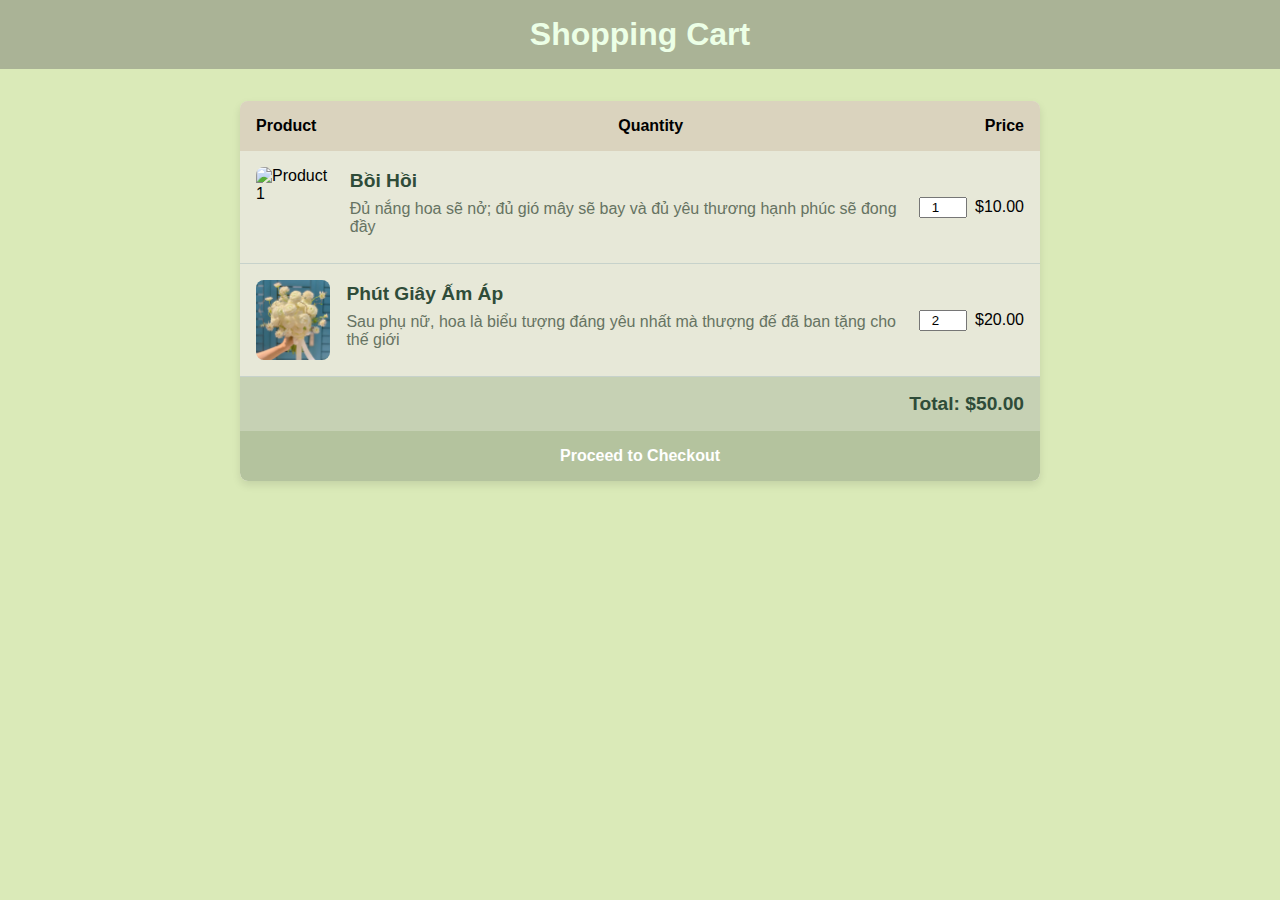
==== cart.html @ 7fd066be "add cart" ====
<!DOCTYPE html>
<html lang="en">
<head>
    <meta charset="UTF-8">
    <meta name="viewport" content="width=device-width, initial-scale=1.0">
    <link rel ="stylesheet" href ="index.css">
    <title>Giỏ Hàng</title>
</head>
<body>
    <header>
        <h1> Shopping Cart</h1>
    </header>

    <div class="cart-container">
        <div class="cart-header">
            <span>Product</span>
            <span>Quantity</span>
            <span>Price</span>
        </div>

        <div class="cart-item">
            <img src="img/image copy 3.png" alt="Product 1">
            <div class="cart-item-info">
                <h3>Bồi Hồi</h3>
                <p>Đủ nắng hoa sẽ nở; đủ gió mây sẽ bay và đủ yêu thương hạnh phúc sẽ đong đầy </p>
            </div>
            <div class="cart-item-quantity">
            
                <input type="number" value="1" min="1">
               
            </div>
            <span>$10.00</span>
        </div>

        <div class="cart-item">
            <img src="img/image copy 4.png" alt="Product 2">
            <div class="cart-item-info">
                <h3>Phút Giây Ấm Áp</h3>
                <p>Sau phụ nữ, hoa là biểu tượng đáng yêu nhất mà thượng đế đã ban tặng cho thế giới</p>
            </div>
            <div class="cart-item-quantity">
                
                <input type="number" value="2" min="1">
              
            </div>
            <span>$20.00</span>
        </div>

        <div class="cart-total">
            Total: $50.00
        </div>

        <a href="#" class="checkout-btn">Proceed to Checkout</a>
    </div>
</body>
</html>
---- index.css ----
body {
    font-family: Arial, sans-serif;
    margin: 0;
    padding: 0;
    background-color: #daeab8;
}
header {
    background-color: #AAB396;
    color: #ECFFE6;
    text-align: center;
    padding: 1rem 0;
}
header h1 {
    margin: 0;
}
nav {
    display: flex;
    justify-content: center;
    background-color: #DCE4C9;
    padding: 0.5rem;
}
nav a {
    color: #5F6F65;
    text-decoration: none;
    margin: 0 3rem;
}
nav a:hover {
    text-decoration: underline;
    color:#AAB396;
}
.products {
    display: flex;
    flex-wrap: wrap;
    justify-content: center;
    gap: 1.5rem;
    padding: 2rem;
}
.product {
    background-color: white;
    border: 1px solid #ddd;
    border-radius: 10px;
    width: 300px;
    box-shadow: 0 4px 6px rgba(0, 0, 0, 0.1);
    overflow: hidden;
    text-align: center;
}
.product img {
    width: 100%;
    height: 250px;
    object-fit: cover;
}
.product h3 {
    margin: 1rem 0 0.5rem;
    color:#9CA986;
}
.product p {
    color: #9CA986;
}
.product button {
    background-color: #9CA986;
    color: #FEF3E2;
    border: none;
    padding: 0.5rem 1rem;
    margin-bottom: 1rem;
    cursor: pointer;
    border-radius: 4px;
}
.product button:hover {
    background-color: #CADABF;
    color:#333;
}
footer {
    background-color: #9CA986;
    color: white;
    text-align: center;
    padding: 1rem 0;
    margin-top: 2rem;
}


/* cart */
.cart-container {
    max-width: 800px;
    margin: 2rem auto;
    background-color: #E7E8D8;
    box-shadow: 0 4px 8px rgba(0, 0, 0, 0.1);
    border-radius: 8px;
    overflow: hidden;
}
.cart-header {
    display: flex;
    justify-content: space-between;
    background-color: #DAD3BE;
    padding: 1rem;
    font-weight: bold;
}
.cart-item {
    display: flex;
    justify-content: space-between;
    align-items: center;
    padding: 1rem;
    border-bottom: 1px solid #c7d2cb;
}
.cart-item:last-child {
    border-bottom: none;
}
.cart-item img {
    width: 80px;
    height: 80px;
    object-fit: cover;
    border-radius: 8px;
}
.cart-item-info {
    flex-grow: 1;
    margin-left: 1rem;
}
.cart-item-info h3 {
    margin: 0;
    font-size: 1.2rem;
    color:#2f4c39;
}
.cart-item-info p {
    margin: 0.5rem 0;
    color: #667362;
}
.cart-item-quantity {
    display: flex;
    align-items: center;
    color:#2f4c39;
}
.cart-item-quantity input {
    width: 40px;
    text-align: center;
    margin: 0 0.5rem;
}
.cart-total {
    padding: 1rem;
    text-align: right;
    background-color: #c6d1b4;
    font-size: 1.2rem;
    font-weight: bold;
    color:#2f4c39;
}
.checkout-btn {
    display: block;
    background-color: #b4c39e;
    color: white;
    text-align: center;
    padding: 1rem;
    text-decoration: none;
    font-weight: bold;
    border-radius: 0 0 8px 8px;
}
.checkout-btn:hover {
    background-color: #6B8A7A;
}
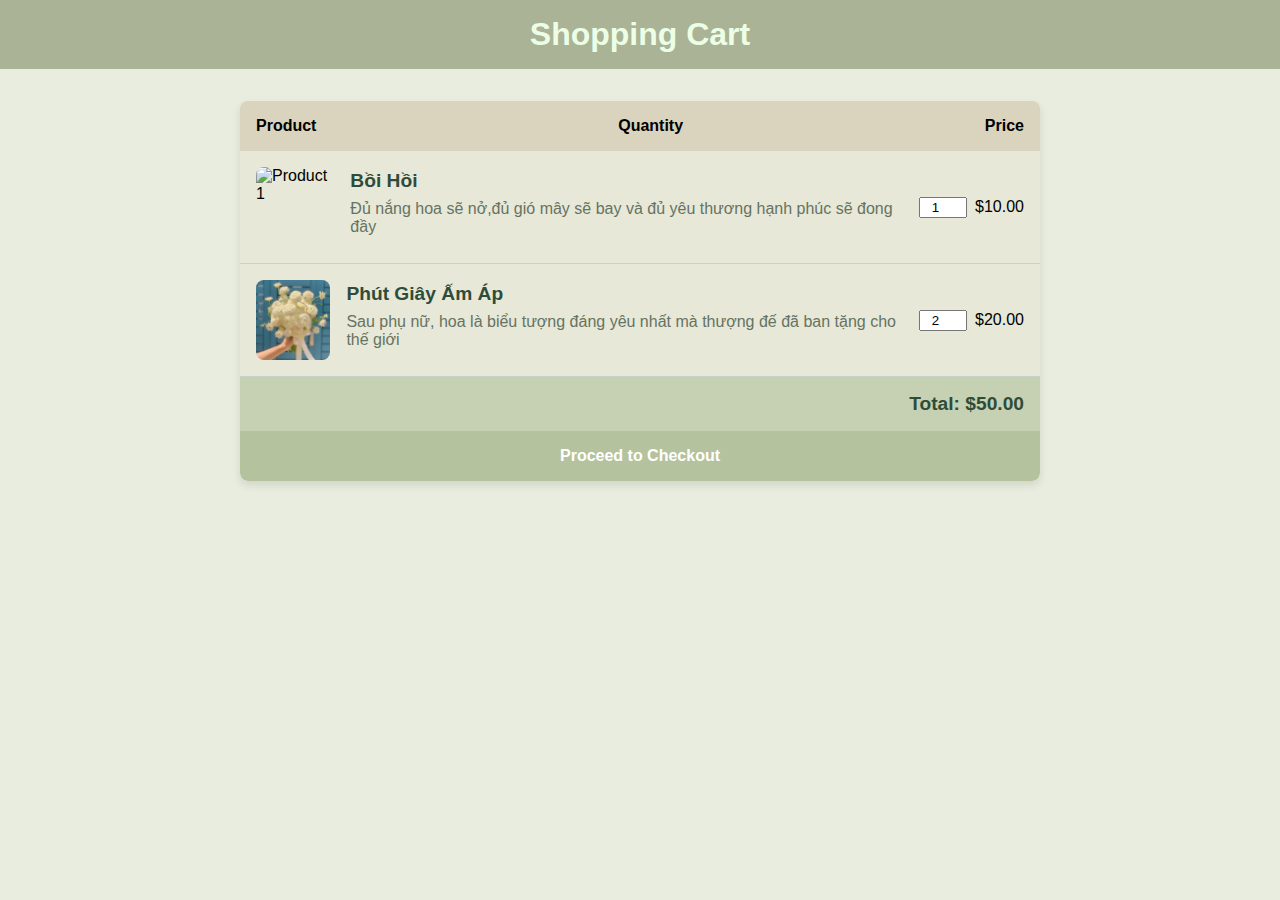
==== commit c58ba179: "add login" ====
--- a/cart.html
+++ b/cart.html
@@ -22,7 +22,7 @@
             <img src="img/image copy 3.png" alt="Product 1">
             <div class="cart-item-info">
                 <h3>Bồi Hồi</h3>
-                <p>Đủ nắng hoa sẽ nở; đủ gió mây sẽ bay và đủ yêu thương hạnh phúc sẽ đong đầy </p>
+                <p>Đủ nắng hoa sẽ nở,đủ gió mây sẽ bay và đủ yêu thương hạnh phúc sẽ đong đầy </p>
             </div>
             <div class="cart-item-quantity">
             
--- a/index.css
+++ b/index.css
@@ -2,7 +2,7 @@
     font-family: Arial, sans-serif;
     margin: 0;
     padding: 0;
-    background-color: #daeab8;
+    background-color: #e8eddf;
 }
 header {
     background-color: #AAB396;
@@ -153,4 +153,57 @@
 }
 .checkout-btn:hover {
     background-color: #6B8A7A;
+}
+
+/* login */
+.login-container {
+    margin-left:500px;
+    margin-top:100px;
+    background-color: #B7B597;
+    padding: 2rem;
+    border-radius: 8px;
+    box-shadow: 0 4px 6px rgba(0, 0, 0, 0.1);
+    width: 100%;
+    max-width: 400px;
+}
+.login-container h2 {
+    text-align: center;
+    margin-bottom: 1.5rem;
+    color: #4c4a30;
+}
+.login-container form {
+    display: flex;
+    flex-direction: column;
+}
+.login-container label {
+    margin-bottom: 0.5rem;
+    color: #555;
+}
+.login-container input {
+    padding: 0.8rem;
+    margin-bottom: 1rem;
+    border: 1px solid #ddd;
+    border-radius: 4px;
+    font-size: 1rem;
+}
+.login-container button {
+    padding: 0.8rem;
+    background-color: #676441;
+    color: white;
+    border: none;
+    border-radius: 4px;
+    font-size: 1rem;
+    cursor: pointer;
+}
+.login-container button:hover {
+    background-color: #d9d599;
+    color:#2f4c39;
+}
+.login-container .register-link {
+    text-align: center;
+    margin-top: 1rem;
+}
+.login-container .register-link a {
+    text-decoration: none;
+    color: #605d35;
 }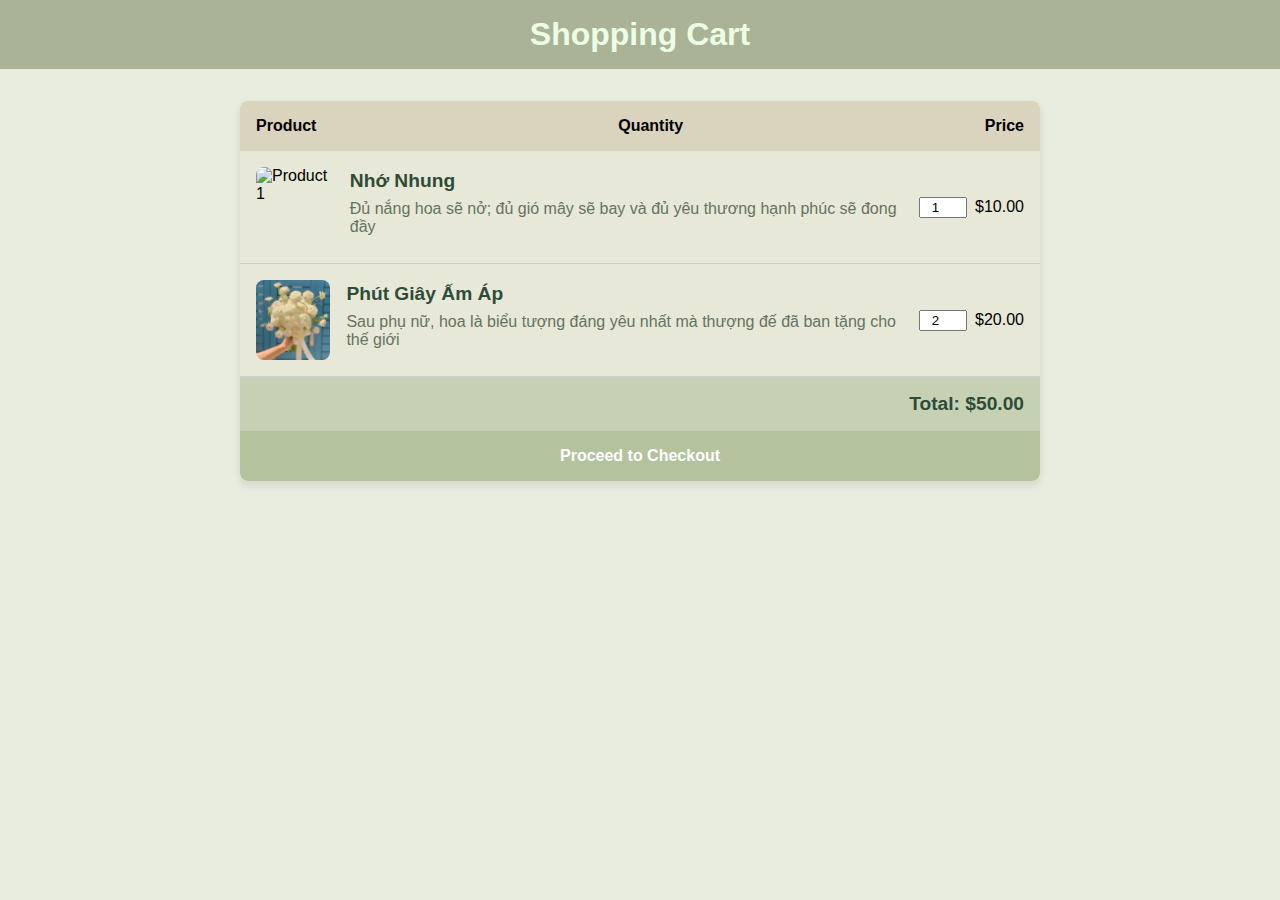
==== commit 54512e09: "Update cart.html" ====
--- a/cart.html
+++ b/cart.html
@@ -21,8 +21,8 @@
         <div class="cart-item">
             <img src="img/image copy 3.png" alt="Product 1">
             <div class="cart-item-info">
-                <h3>Bồi Hồi</h3>
-                <p>Đủ nắng hoa sẽ nở,đủ gió mây sẽ bay và đủ yêu thương hạnh phúc sẽ đong đầy </p>
+                <h3>Nhớ Nhung</h3>
+                <p>Đủ nắng hoa sẽ nở; đủ gió mây sẽ bay và đủ yêu thương hạnh phúc sẽ đong đầy </p>
             </div>
             <div class="cart-item-quantity">
             
@@ -53,4 +53,4 @@
         <a href="#" class="checkout-btn">Proceed to Checkout</a>
     </div>
 </body>
-</html>+</html>
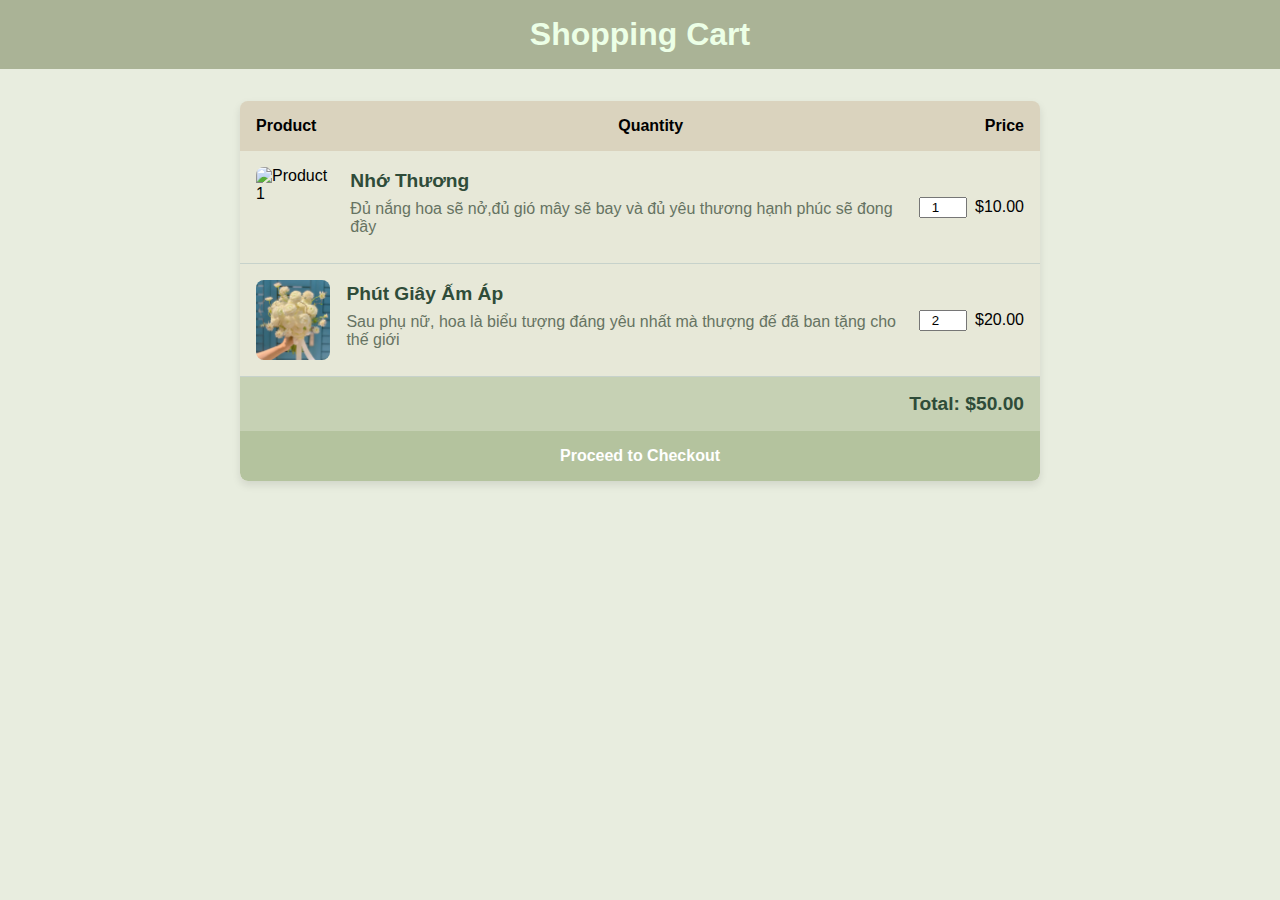
==== commit 828680e9: "add text cart" ====
--- a/cart.html
+++ b/cart.html
@@ -21,8 +21,8 @@
         <div class="cart-item">
             <img src="img/image copy 3.png" alt="Product 1">
             <div class="cart-item-info">
-                <h3>Nhớ Nhung</h3>
-                <p>Đủ nắng hoa sẽ nở; đủ gió mây sẽ bay và đủ yêu thương hạnh phúc sẽ đong đầy </p>
+                <h3>Nhớ Thương</h3>
+                <p>Đủ nắng hoa sẽ nở,đủ gió mây sẽ bay và đủ yêu thương hạnh phúc sẽ đong đầy </p>
             </div>
             <div class="cart-item-quantity">
             
@@ -53,4 +53,4 @@
         <a href="#" class="checkout-btn">Proceed to Checkout</a>
     </div>
 </body>
-</html>
+</html>